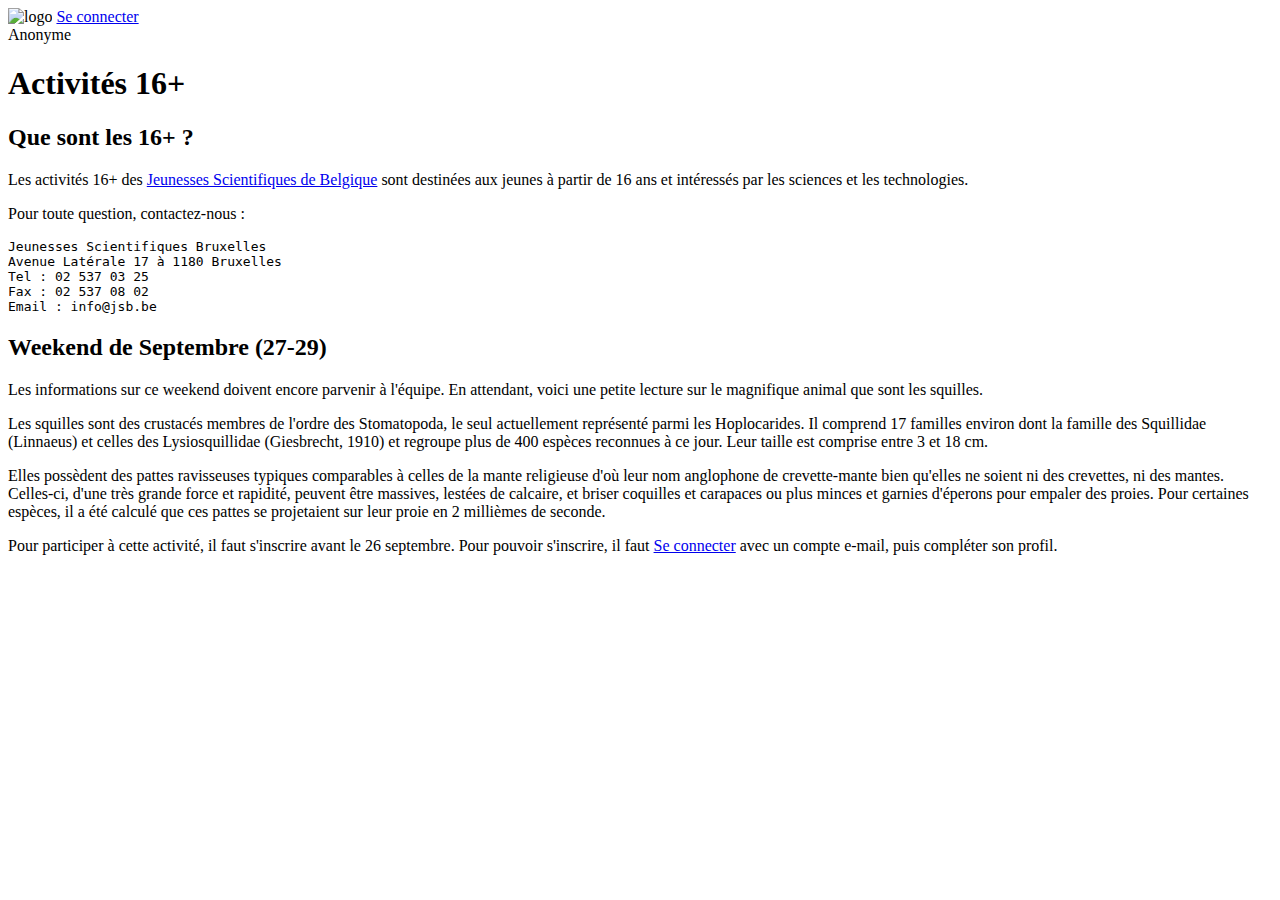
==== templates/index-guest.html @ 63556798 "Test for self-updating (2)" ====
<html>
    <head>
        <!-- Making sure users of Internet Explorer can't use Compatibility Mode, as this will break Persona. -->
        <meta http-equiv="X-UA-Compatible" content="IE=Edge">
        <link rel="stylesheet" href="/static/persona-buttons.css" />

        <link rel="stylesheet" href="/static/16plus.css" />

        <meta charset="utf-8">  
        <title>Activités JSB 16+</title>
    </head>

    <body>
        <header>
            <img src='/static/16+logo.png' alt='logo' class='logo'/>
            <a href="#" id="signin" class="persona-button"><span>Se connecter</span></a>
            <div id="identifier">Anonyme</div>
            <h1>Activités 16+</h1>
        </header>

        <div class='sections'>
            <section>
                <h2>Que sont les 16+ ?</h2>
                <div class='description'>
                    <p>
                        Les activités 16+ des <a href='http://www.jsb.be'>Jeunesses Scientifiques de Belgique</a>
                        sont destinées aux jeunes à partir de 16 ans et intéressés par les sciences et les technologies.
                    </p>
                    <p>
                        Pour toute question, contactez-nous :
<pre>
Jeunesses Scientifiques Bruxelles
Avenue Latérale 17 à 1180 Bruxelles
Tel : 02 537 03 25
Fax : 02 537 08 02
Email : info@jsb.be
</pre>
                    </p>
                </div>
            </section>

            <section>
                <h2>Weekend de Septembre (27-29)</h2>
                <div class='description'>
                    <p>
                        Les informations sur ce weekend doivent encore parvenir à l'équipe. En attendant, voici une petite lecture sur le magnifique animal que sont les squilles.
                    </p>
                    <p>
                        Les squilles sont des crustacés membres de l'ordre des Stomatopoda, le seul actuellement représenté parmi les Hoplocarides. Il comprend 17 familles environ dont la famille des Squillidae (Linnaeus) et celles des Lysiosquillidae (Giesbrecht, 1910) et regroupe plus de 400 espèces reconnues à ce jour. Leur taille est comprise entre 3 et 18 cm.
                    </p>
                    <p>
                        Elles possèdent des pattes ravisseuses typiques comparables à celles de la mante religieuse d'où leur nom anglophone de crevette-mante bien qu'elles ne soient ni des crevettes, ni des mantes. Celles-ci, d'une très grande force et rapidité, peuvent être massives, lestées de calcaire, et briser coquilles et carapaces ou plus minces et garnies d'éperons pour empaler des proies. Pour certaines espèces, il a été calculé que ces pattes se projetaient sur leur proie en 2 millièmes de seconde.
                    </p>
                </div>
                <div class='register'>
                    Pour participer à cette activité, il faut s'inscrire avant le 26 septembre. Pour pouvoir s'inscrire, il faut <a href="#" id="signin2" class="persona-button"><span>Se connecter</span></a> avec un compte e-mail, puis compléter son profil.
                </div>
            </section>
        </div>

        <script src="https://login.persona.org/include.js"></script>
        <script src="/static/join.js"></script>
    </body>
</html>
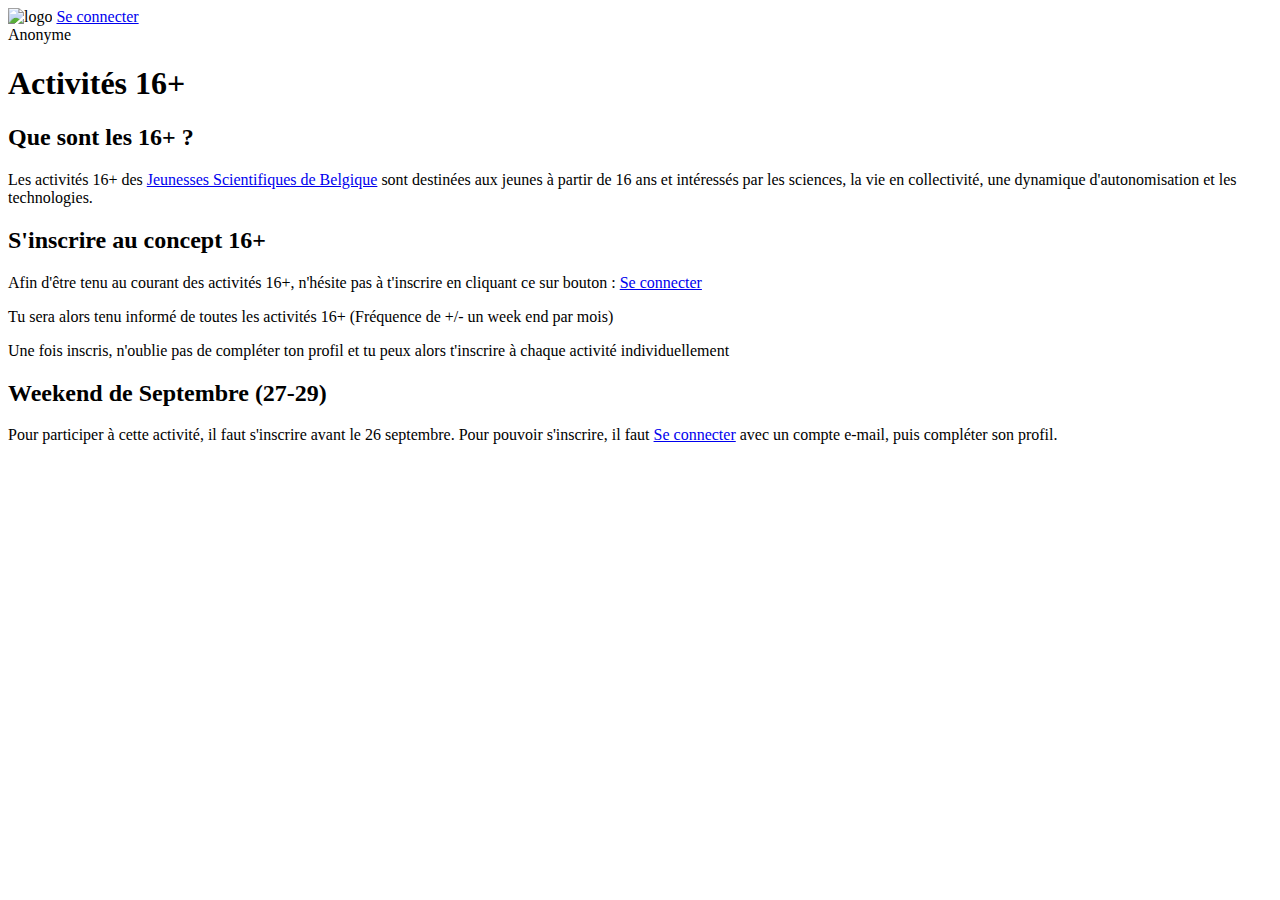
==== commit a3558844: "Modification de structure de la page" ====
--- a/templates/index-guest.html
+++ b/templates/index-guest.html
@@ -24,33 +24,21 @@
                 <div class='description'>
                     <p>
                         Les activités 16+ des <a href='http://www.jsb.be'>Jeunesses Scientifiques de Belgique</a>
-                        sont destinées aux jeunes à partir de 16 ans et intéressés par les sciences et les technologies.
-                    </p>
-                    <p>
-                        Pour toute question, contactez-nous :
-<pre>
-Jeunesses Scientifiques Bruxelles
-Avenue Latérale 17 à 1180 Bruxelles
-Tel : 02 537 03 25
-Fax : 02 537 08 02
-Email : info@jsb.be
-</pre>
-                    </p>
+                        sont destinées aux jeunes à partir de 16 ans et intéressés par les sciences, la vie en collectivité, une dynamique d'autonomisation et les technologies.
                 </div>
+            </section>
+            
+            <section>
+                <h2>S'inscrire au concept 16+</h2>
+                <div class='description'>
+                    <p>Afin d'être tenu au courant des activités 16+, n'hésite pas à t'inscrire en cliquant ce sur bouton : <a href="#" id="signin" class="persona-button"><span>Se connecter</span></a></p>
+                    <p>Tu sera alors tenu informé de toutes les activités 16+ (Fréquence de +/- un week end par mois)</p>
+                    <p>Une fois inscris, n'oublie pas de compléter ton profil et tu peux alors t'inscrire à chaque activité individuellement</p>
             </section>
 
             <section>
                 <h2>Weekend de Septembre (27-29)</h2>
                 <div class='description'>
-                    <p>
-                        Les informations sur ce weekend doivent encore parvenir à l'équipe. En attendant, voici une petite lecture sur le magnifique animal que sont les squilles.
-                    </p>
-                    <p>
-                        Les squilles sont des crustacés membres de l'ordre des Stomatopoda, le seul actuellement représenté parmi les Hoplocarides. Il comprend 17 familles environ dont la famille des Squillidae (Linnaeus) et celles des Lysiosquillidae (Giesbrecht, 1910) et regroupe plus de 400 espèces reconnues à ce jour. Leur taille est comprise entre 3 et 18 cm.
-                    </p>
-                    <p>
-                        Elles possèdent des pattes ravisseuses typiques comparables à celles de la mante religieuse d'où leur nom anglophone de crevette-mante bien qu'elles ne soient ni des crevettes, ni des mantes. Celles-ci, d'une très grande force et rapidité, peuvent être massives, lestées de calcaire, et briser coquilles et carapaces ou plus minces et garnies d'éperons pour empaler des proies. Pour certaines espèces, il a été calculé que ces pattes se projetaient sur leur proie en 2 millièmes de seconde.
-                    </p>
                 </div>
                 <div class='register'>
                     Pour participer à cette activité, il faut s'inscrire avant le 26 septembre. Pour pouvoir s'inscrire, il faut <a href="#" id="signin2" class="persona-button"><span>Se connecter</span></a> avec un compte e-mail, puis compléter son profil.
